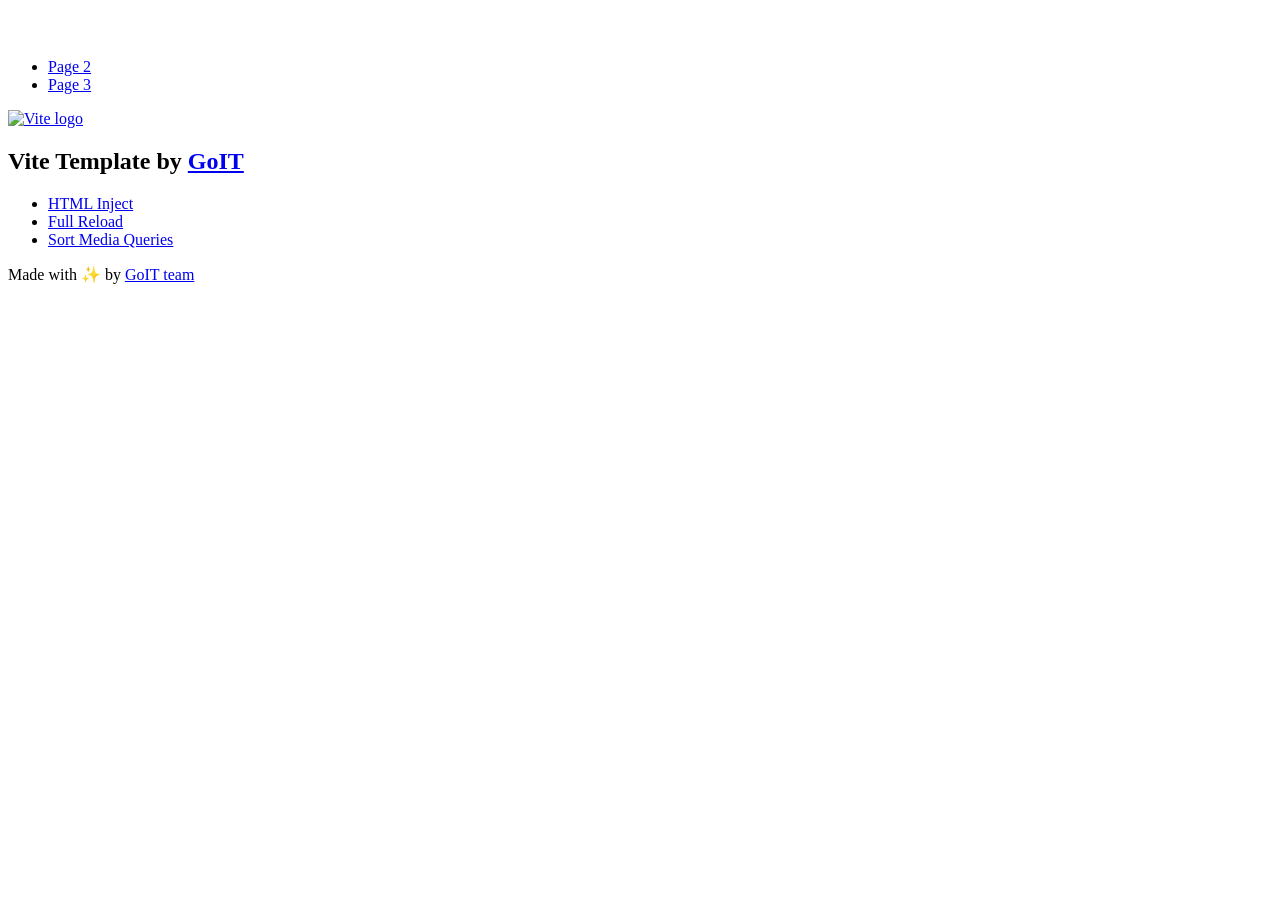
==== index.html @ d398888f "Deploying to gh-pages from @ oleksii0112/goit-advancedjs-hw-03@e329a312fbb39573e25b4a2e820384b1e594a" ====
<!DOCTYPE html>
<html lang="en">
  <head>
    <meta charset="UTF-8" />
    <link rel="icon" type="image/svg+xml" href="/vanilla-app-template/favicon.svg" />
    <meta name="viewport" content="width=device-width, initial-scale=1.0" />
    <title>Vanilla App Template</title>
    <script type="module" crossorigin src="/vanilla-app-template/index.js"></script>
    <link rel="stylesheet" crossorigin href="/vanilla-app-template/assets/styles-DvPDDfy5.css">
  </head>
  <body>
    <header class="header">
  <div class="container">
    <nav class="nav">
      <a class="nav-logo" href="./index.html" aria-label="Site logo">
        <svg class="nav-logo-icon" width="100" height="30">
          <use href="/vanilla-app-template/assets/sprite-E8vg0sBb.svg#logo"></use>
        </svg>
      </a>
      <ul class="nav-list">
        <li class="nav-item">
          <a class="nav-link {=$highlight-act}" href="./page-2.html">Page 2</a>
        </li>
        <li class="nav-item">
          <a class="nav-link {=$highlight-curr}" href="./page-3.html">Page 3</a>
        </li>
      </ul>
    </nav>
  </div>
</header>


    <main>
      <!-- Loads the specified .html file -->
      <section class="vite-promo">
  <div class="container">
    <div class="vite-promo-thumb">
      <a
        class="vite-promo-link"
        href="https://vitejs.dev/"
        target="_blank"
        rel="noopener noreferrer"
        aria-label="Link to Vite official website"
        title="Vite.js  build tool"
      >
        <!-- Path to images as from index.html file -->
        <img
          class="pic"
          src="/vanilla-app-template/assets/vite-logo-9o_aqrTe.png"
          alt="Vite logo"
          width="640"
          height="640"
        />
      </a>
    </div>
    <h1 class="main-title">
      <span class="main-title-gradient">Vite</span>
      Template by
      <a
        class="main-title-link"
        href="https://github.com/goitacademy/vanilla-app-template"
        target="_blank"
        rel="noopener noreferrer"
      >
        GoIT
      </a>
    </h1>
  </div>
</section>

      <article class="badges">
  <div class="container">
    <ul class="badges-list">
      <li class="badges-item">
        <a
          class="badges-link"
          href="https://www.npmjs.com/package/vite-plugin-html-inject"
          target="_blank"
          rel="noopener noreferrer"
        >
          HTML Inject
        </a>
      </li>
      <li class="badges-item">
        <a
          class="badges-link"
          href="https://www.npmjs.com/package/vite-plugin-full-reload"
          target="_blank"
          rel="noopener noreferrer"
        >
          Full Reload
        </a>
      </li>
      <li class="badges-item">
        <a
          class="badges-link"
          href="https://www.npmjs.com/package/postcss-sort-media-queries"
          target="_blank"
          rel="noopener noreferrer"
        >
          Sort Media Queries
        </a>
      </li>
    </ul>
  </div>
</article>

    </main>

    <footer class="footer">
  <div class="container">
    <p class="footer-desc">
      Made with ✨ by
      <a
        class="footer-link"
        href="https://goit.global/ua/"
        target="_blank"
        rel="noopener noreferrer"
      >
        GoIT team
      </a>
    </p>
  </div>
</footer>


  </body>
</html>
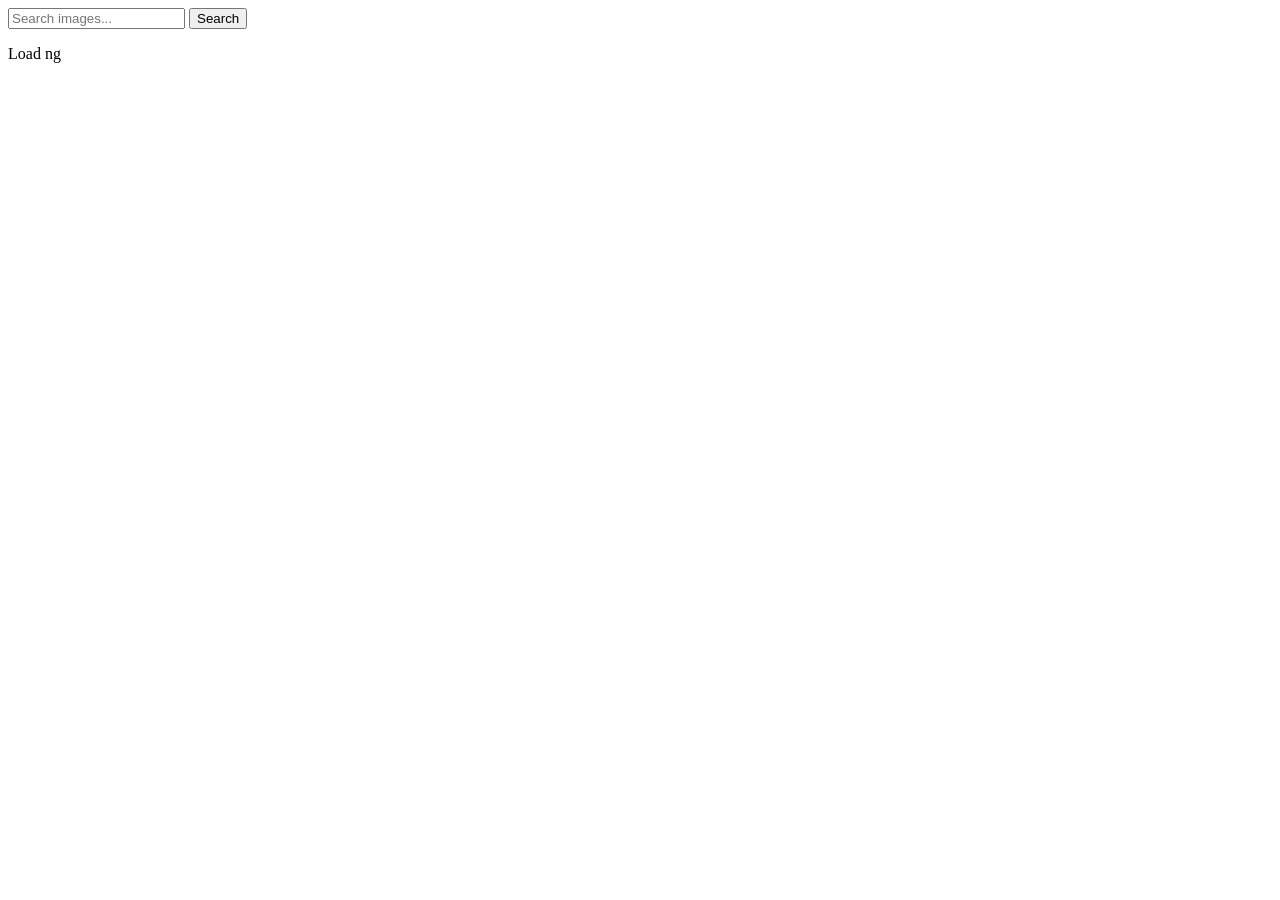
==== commit 9798a874: "Deploying to gh-pages from @ oleksii0112/goit-advancedjs-hw-03@eb8e5b0c5fcf0a67b7ff1eaba293cfd402f08" ====
--- a/index.html
+++ b/index.html
@@ -2,127 +2,25 @@
 <html lang="en">
   <head>
     <meta charset="UTF-8" />
-    <link rel="icon" type="image/svg+xml" href="/vanilla-app-template/favicon.svg" />
     <meta name="viewport" content="width=device-width, initial-scale=1.0" />
-    <title>Vanilla App Template</title>
+    <title>Homework</title>
     <script type="module" crossorigin src="/vanilla-app-template/index.js"></script>
-    <link rel="stylesheet" crossorigin href="/vanilla-app-template/assets/styles-DvPDDfy5.css">
+    <link rel="modulepreload" crossorigin href="/vanilla-app-template/assets/vendor-DaKTFKe4.js">
+    <link rel="stylesheet" crossorigin href="/vanilla-app-template/assets/vendor-CWKLx11g.css">
+    <link rel="stylesheet" crossorigin href="/vanilla-app-template/assets/index-Dq-tDBrA.css">
   </head>
   <body>
-    <header class="header">
-  <div class="container">
-    <nav class="nav">
-      <a class="nav-logo" href="./index.html" aria-label="Site logo">
-        <svg class="nav-logo-icon" width="100" height="30">
-          <use href="/vanilla-app-template/assets/sprite-E8vg0sBb.svg#logo"></use>
-        </svg>
-      </a>
-      <ul class="nav-list">
-        <li class="nav-item">
-          <a class="nav-link {=$highlight-act}" href="./page-2.html">Page 2</a>
-        </li>
-        <li class="nav-item">
-          <a class="nav-link {=$highlight-curr}" href="./page-3.html">Page 3</a>
-        </li>
-      </ul>
-    </nav>
-  </div>
-</header>
-
-
     <main>
-      <!-- Loads the specified .html file -->
-      <section class="vite-promo">
-  <div class="container">
-    <div class="vite-promo-thumb">
-      <a
-        class="vite-promo-link"
-        href="https://vitejs.dev/"
-        target="_blank"
-        rel="noopener noreferrer"
-        aria-label="Link to Vite official website"
-        title="Vite.js  build tool"
-      >
-        <!-- Path to images as from index.html file -->
-        <img
-          class="pic"
-          src="/vanilla-app-template/assets/vite-logo-9o_aqrTe.png"
-          alt="Vite logo"
-          width="640"
-          height="640"
-        />
-      </a>
-    </div>
-    <h1 class="main-title">
-      <span class="main-title-gradient">Vite</span>
-      Template by
-      <a
-        class="main-title-link"
-        href="https://github.com/goitacademy/vanilla-app-template"
-        target="_blank"
-        rel="noopener noreferrer"
-      >
-        GoIT
-      </a>
-    </h1>
-  </div>
-</section>
-
-      <article class="badges">
-  <div class="container">
-    <ul class="badges-list">
-      <li class="badges-item">
-        <a
-          class="badges-link"
-          href="https://www.npmjs.com/package/vite-plugin-html-inject"
-          target="_blank"
-          rel="noopener noreferrer"
-        >
-          HTML Inject
-        </a>
-      </li>
-      <li class="badges-item">
-        <a
-          class="badges-link"
-          href="https://www.npmjs.com/package/vite-plugin-full-reload"
-          target="_blank"
-          rel="noopener noreferrer"
-        >
-          Full Reload
-        </a>
-      </li>
-      <li class="badges-item">
-        <a
-          class="badges-link"
-          href="https://www.npmjs.com/package/postcss-sort-media-queries"
-          target="_blank"
-          rel="noopener noreferrer"
-        >
-          Sort Media Queries
-        </a>
-      </li>
-    </ul>
-  </div>
-</article>
-
+      <form class="form">
+        <label>
+          <input class='input' type="text" name="search_text" placeholder="Search images..." required>
+        </label>
+        <button class='button' type="submit">Search</button>
+      </form>
+      <ul class="gallery"></ul>
+      <div class="loading-span">
+        <span class="loader">Load ng</span>
+      </div>
     </main>
-
-    <footer class="footer">
-  <div class="container">
-    <p class="footer-desc">
-      Made with ✨ by
-      <a
-        class="footer-link"
-        href="https://goit.global/ua/"
-        target="_blank"
-        rel="noopener noreferrer"
-      >
-        GoIT team
-      </a>
-    </p>
-  </div>
-</footer>
-
-
   </body>
 </html>
